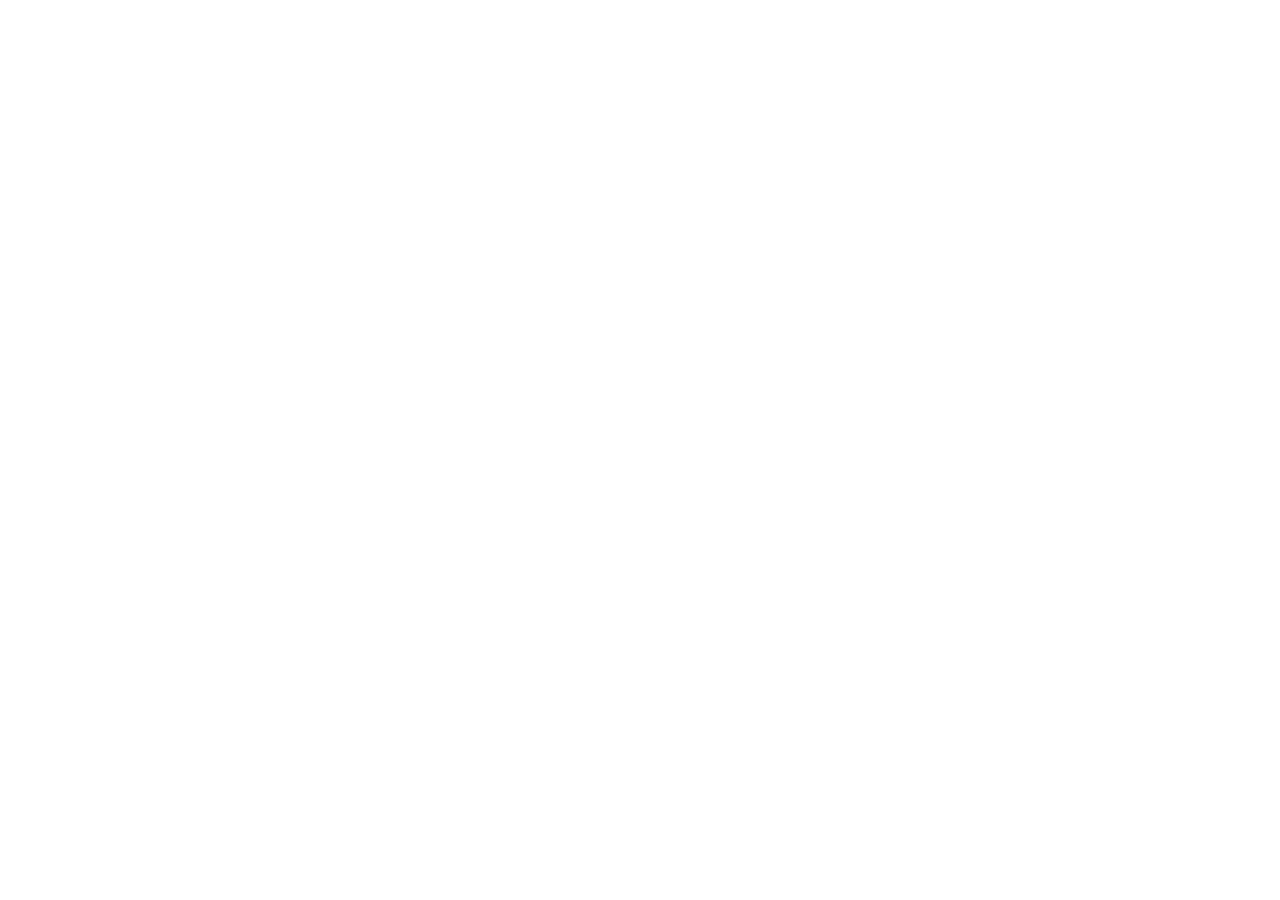
==== public/movie.html @ 25000ea9 "add sessions and replace middleware file to its own folder adn rename it to auth.js" ====
<!DOCTYPE html>
<html lang="en">
<head>
    <meta charset="UTF-8">
    <meta name="viewport" content="width=device-width, initial-scale=1.0">
    <title>Document</title>
</head>
<body>
    <header id="header"></header>
    <main id="main"></main>
    <footer id="footer"></footer>
    <script src="app.js"></script>
</body>
</html>
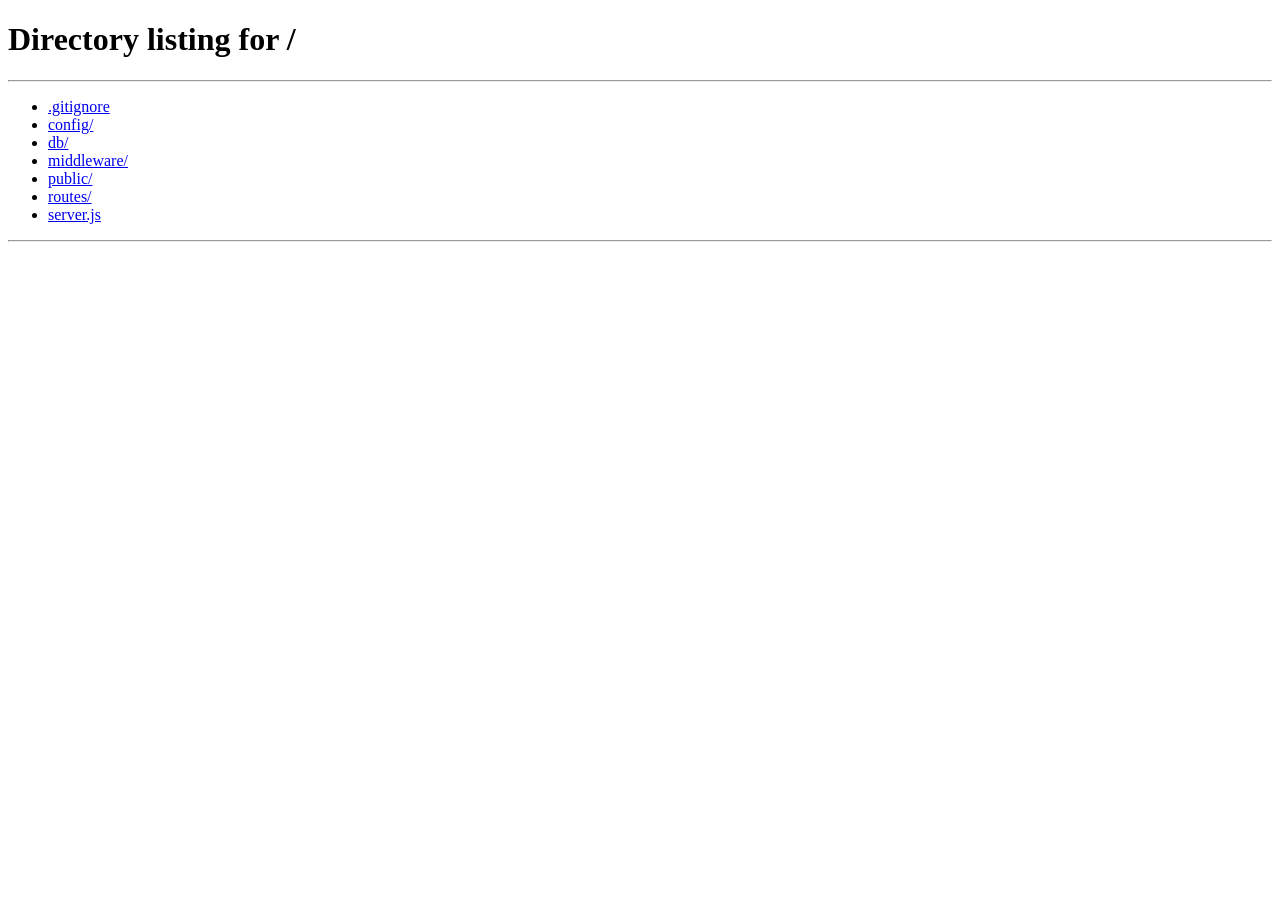
==== commit 5c42464a: "upsert the project to github" ====
--- a/public/movie.html
+++ b/public/movie.html
@@ -1,14 +1,146 @@
 <!DOCTYPE html>
-<html lang="en">
+<html lang="uk">
 <head>
     <meta charset="UTF-8">
-    <meta name="viewport" content="width=device-width, initial-scale=1.0">
-    <title>Document</title>
+    <title>Кінотека - Фільм</title>
+    <link rel="stylesheet" href="style.css">
 </head>
-<body>
-    <header id="header"></header>
-    <main id="main"></main>
-    <footer id="footer"></footer>
-    <script src="app.js"></script>
+<body id="body">
+    <header>
+        <h1 class="logo">Кінотека</h1>
+        <div class="user-controls" id="user-controls"></div>
+    </header>
+
+    <main>
+        <!-- Режим перегляду фільму -->
+        <div class="movie-view-container" id="movieView" style="display: none;">
+            <button class="back-btn" onclick="window.location.href='/'">← На головну</button>
+            <div class="movie-details">
+                <div class="movie-poster">
+                    <img id="viewPoster" src="" alt="Постер">
+                </div>
+                <div class="movie-info">
+                    <h1 id="viewTitle"></h1>
+                    <p class="movie-meta"><span id="viewYear"></span> | <span id="viewGenre"></span></p>
+                    <p class="movie-rating">Рейтинг: ⭐ <span id="viewRating"></span></p>
+                    <p class="movie-description" id="viewDescription"></p>
+                    
+                    <!-- Секція коментарів -->
+                    <div class="comments-section">
+                        <h2>Коментарі</h2>
+                        
+                        <!-- Форма додавання коментаря -->
+                        <div class="comment-form" id="commentForm" style="display: none;">
+                            <input type="hidden" id="editingReviewId" value="">
+                            <textarea id="commentText" placeholder="Напишіть ваш коментар..." rows="3"></textarea>
+                            <div class="comment-rating">
+                                <label>Оцінка:</label>
+                                <select id="commentRating">
+                                    <option value="5">5 - Чудово</option>
+                                    <option value="4">4</option>
+                                    <option value="3">3</option>
+                                    <option value="2">2</option>
+                                    <option value="1">1</option>
+                                    <option value="0" selected>0 - Без оцінки</option>
+                                </select>
+                            </div>
+                            <button type="button" class="btn-primary" id="commentSubmitBtn" onclick="addComment()">Додати коментар</button>
+                            <button type="button" class="btn-secondary" id="cancelEditBtn" onclick="cancelEdit()" style="display: none;">Скасувати</button>
+                        </div>
+                        
+                        <!-- Список коментарів -->
+                        <div class="comments-list" id="commentsList">
+                            <!-- Коментарі будуть завантажені через JS -->
+                        </div>
+                    </div>
+                </div>
+            </div>
+        </div>
+
+        <!-- Режим редагування/додавання фільму -->
+        <div class="movie-form-container" id="movieFormContainer">
+            <button class="back-btn" onclick="window.location.href='/'">← На головну</button>
+            <h1 id="formTitle">Додавання фільму</h1>
+            
+            <form id="movieForm">
+                <div class="input-group">
+                    <label for="movieTitle">Назва фільму</label>
+                    <input type="text" id="movieTitle" required>
+                </div>
+                
+                <div class="input-group">
+                    <label for="movieYear">Рік</label>
+                    <input type="number" id="movieYear" required min="1900" max="2100">
+                </div>
+                
+                <div class="input-group">
+                    <label for="movieGenre">Жанр</label>
+                    <select id="movieGenre" required>
+                        <option value="">Оберіть жанр</option>
+                    </select>
+                </div>
+                
+                <div class="input-group">
+                    <label for="movieRating">Рейтинг</label>
+                    <input type="number" id="movieRating" required min="0" max="10" step="0.1" value="0">
+                </div>
+                
+                <div class="input-group">
+                    <label for="movieDescription">Опис</label>
+                    <textarea id="movieDescription" rows="4"></textarea>
+                </div>
+                
+                <div class="input-group">
+                    <label for="moviePoster">Постер (URL)</label>
+                    <input type="text" id="moviePoster" placeholder="https://example.com/poster.jpg">
+                </div>
+                
+                <div class="input-group">
+                    <label>Або завантажте постер</label>
+                    <input type="file" id="moviePosterFile" accept="image/*">
+                </div>
+                
+                <div class="poster-preview" id="posterPreview"></div>
+                
+                <button type="submit" class="btn-primary btn-full" id="saveBtn">Зберегти</button>
+            </form>
+        </div>
+    </main>
+
+    <div id="overlay" class="overlay" onclick="toggleProfilePanel()"></div>
+
+    <aside id="profilePanel" class="profile-panel">
+        <div class="panel-header">
+            <h2>Мій Профіль</h2>
+            <button class="close-btn" onclick="toggleProfilePanel()">&times;</button>
+        </div>
+
+        <div class="panel-body">
+            <form id="updateProfileForm">
+                <div class="input-group">
+                    <label>Ім'я</label>
+                    <input type="text" id="profileName" value="">
+                </div>
+                <div class="input-group">
+                    <label>Пошта</label>
+                    <input type="email" id="profileEmail" value="" disabled>
+                </div>
+                <div class="input-group">
+                    <label>Новий пароль</label>
+                    <input type="password" id="profilePassword" placeholder="Залишіть пустим, якщо не змінюєте">
+                </div>
+                <button type="submit" class="btn-primary btn-full">Зберегти зміни</button>
+            </form>
+        </div>
+
+
+        <div class="panel-footer">
+            <button id="logout-btn" class="btn-outline btn-full" onclick="logout()">Вийти з акаунту</button>
+            <button id="delete-account-btn" class="btn-danger btn-full" onclick="deleteAccount()">🗑 Видалити акаунт</button>
+        </div>
+    </aside>
+
+    <script src="profile.js"></script>
+    <script src="movie.js"></script>
 </body>
 </html>
--- a/public/style.css
+++ b/public/style.css
@@ -0,0 +1,720 @@
+
+:root {
+    --bg-color: #f5f7fa;
+    --header-bg: #333;
+    --text-main: #333;
+    --text-light: #fff;
+    --accent-color: #fff; 
+    --accent-hover: #b8070f;
+    --card-bg: #fff;
+    --gray-border: #e2e8f0;
+    --btn-border: #3e3e3e;
+    --btn-primary: #0067a7;
+}
+
+body {
+    margin: 0;
+    padding: 0;
+    background-color: var(--bg-color);
+    color: var(--text-main);
+    font-family: 'Segoe UI', Tahoma, Geneva, Verdana, sans-serif;
+    min-height: 100vh;
+    display: flex;
+    flex-direction: column;
+}
+
+header{
+    background-color: #333;
+    color: #fff;
+    text-align: center;
+    width:100%;
+    display: flex;
+    flex-direction: row;
+    justify-content: space-between;
+    align-items: center;
+}
+
+.logo{
+    margin-left: 10px;
+}
+
+.loginOrRegistration button{
+    background-color: transparent;
+    color : #fff;
+    border: none;
+    cursor: pointer;
+    font-size: 16px;
+    margin-right: 10px;
+}
+
+.controls{
+    width:100%;
+    display:flex;
+    justify-content: center;
+}
+
+.searchInput{
+    background-color: #3e3e3e;
+    color:#e0e0e0;
+    width: 300px;
+    padding: 4px;
+    margin: 10px;
+    /* border: 1px solid #e0e0e0; */
+    border-radius: 5px;
+    font-size: 16px;
+}
+.genreFilter{
+    background-color: #3e3e3e;
+    color:#e0e0e0;
+    padding: 4px;
+    width: 100px;
+    margin: 10px;
+    /* border: 1px solid #e0e0e0; */
+    border-radius: 5px;
+    font-size: 16px;
+}
+.sortSelect{
+    background-color: #3e3e3e;
+    color:#e0e0e0;
+    padding: 4px;
+    margin: 10px;
+    border-radius: 5px;
+    font-size: 16px;
+}
+
+.search-input { width: 400px; }
+.search-input:focus, .filter-select:focus { border-color: var(--accent-color); }
+
+/* --- КНОПКИ --- */
+/* .user-controls { display: flex; gap: 10px; } */
+
+button {
+    font-family: inherit;
+    font-size: 15px;
+    cursor: pointer;
+    border-radius: 8px;
+    padding: 4px 20px;
+    transition: all 0.2s ease;
+    font-weight: 600;
+    
+}
+
+.btn-primary {
+    background-color: var(--btn-primary);
+    color: #fff;
+    border: none;
+}
+.btn-profile{
+    margin-right: 25px;
+}
+
+.btn-outline {
+    background-color:transparent;
+    border:1px solid var(--btn-border);
+    color: var(--text-main);
+}
+.btn-outline:hover { 
+    background-color: var(--btn-border); 
+    color: var(--text-light);
+    border-color: var(--btn-border);
+}
+
+.btn-danger {
+    background-color: var(--danger-color);
+    color: #ff4d4d;
+    border: 1px solid #ff4d4d;
+}
+.btn-danger:hover { background-color: #ff4d4d; color: #fff; }
+
+.btn-full { width: 100%; margin-bottom: 10px; }
+
+
+.btn-add-admin {
+    background-color: transparent;
+    border: 1px solid var(--btn-border);
+    color: var(--text-main);
+}
+.btn-add-admin:hover { background-color: #0057b7; color: #fff; }
+
+.find{
+    height:35px;
+    align-self: center;
+}
+/* --- СІТКА ФІЛЬМІВ --- */
+main {
+    padding: 40px;
+    flex-grow: 1;
+}
+
+.grid {
+    display: grid;
+    /* Адаптивна сітка: мінімум 220px для картки, розтягується рівномірно */
+    grid-template-columns: repeat(auto-fill, minmax(220px, 1fr));
+    gap: 25px;
+}
+
+/* --- КАРТКА ФІЛЬМУ --- */
+.movie-card {
+    background: var(--card-bg);
+    border-radius: 12px;
+    overflow: hidden;
+    box-shadow: 0 4px 10px rgba(0,0,0,0.05);
+    transition: transform 0.3s ease, box-shadow 0.3s ease;
+    cursor: pointer;
+    display: flex;
+    flex-direction: column;
+    position: relative;
+}
+
+.movie-card:hover {
+    transform: translateY(-8px);
+    box-shadow: 0 12px 20px rgba(0,0,0,0.15);
+}
+
+.movie-card .card-content {
+    display: flex;
+    flex-direction: column;
+}
+
+.movie-card img {
+    width: 100%;
+    height: 330px;
+    object-fit: cover;
+    border-bottom: 1px solid var(--gray-border);
+}
+
+.movie-card h3 {
+    margin: 0;
+    padding: 15px 15px 5px 15px;
+    font-size: 18px;
+    font-weight: bold;
+    color: var(--text-main);
+    white-space: nowrap;
+    overflow: hidden;
+    text-overflow: ellipsis;
+}
+
+.movie-card p {
+    margin: 0;
+    padding: 5px 15px 15px 15px;
+    font-size: 14px;
+    color: #718096;
+}
+
+.movie-card .rating {
+    font-weight: bold;
+    color: #f6ad55;
+}
+
+.delete-btn {
+    position: absolute;
+    top: 10px;
+    right: 10px;
+    width: 40px;
+    height: 40px;
+    padding: 0;
+    border-radius: 8px;
+    background-color: rgba(255, 77, 77, 0.9);
+    color: white;
+    border: none;
+    font-size: 20px;
+    cursor: pointer;
+    display: flex;
+    align-items: center;
+    justify-content: center;
+    transition: all 0.2s ease;
+    z-index: 10;
+}
+
+.delete-btn:hover {
+    background-color: rgba(255, 77, 77, 1);
+    transform: scale(1.1);
+}
+
+/* --- БОКОВА ПАНЕЛЬ ПРОФІЛЮ --- */
+.overlay {
+    position: fixed;
+    top: 0; left: 0; width: 100%; height: 100%;
+    background: rgba(0,0,0,0.6);
+    backdrop-filter: blur(3px); /* Ефект розмиття фону */
+    opacity: 0;
+    visibility: hidden;
+    transition: opacity 0.3s ease;
+    z-index: 999;
+}
+
+.profile-panel {
+    position: fixed;
+    top: 0; 
+    right: -400px; /* Схована за екраном */
+    width: 350px;
+    height: 100vh;
+    background: var(--card-bg);
+    box-shadow: -5px 0 25px rgba(0,0,0,0.2);
+    transition: right 0.4s cubic-bezier(0.25, 0.8, 0.25, 1);
+    z-index: 1000;
+    display: flex;
+    flex-direction: column;
+}
+
+/* Клас, який додається через JS для відкриття */
+.profile-panel.open { right: 0; }
+.overlay.open { opacity: 1; visibility: visible; }
+
+.panel-header {
+    display: flex;
+    justify-content: space-between;
+    align-items: center;
+    padding: 20px;
+    border-bottom: 1px solid var(--gray-border);
+}
+
+.panel-header h2 { margin: 0; color: var(--text-main); }
+
+.close-btn {
+    background: none;
+    border: none;
+    font-size: 30px;
+    color: #a0aec0;
+    padding: 0;
+    cursor: pointer;
+}
+.close-btn:hover { color: var(--accent-color); }
+
+.panel-body {
+    padding: 20px;
+    flex-grow: 1; /* Займає весь доступний простір */
+}
+
+.input-group {
+    display: flex;
+    flex-direction: column;
+    margin-bottom: 15px;
+}
+
+.input-group label {
+    font-size: 13px;
+    font-weight: bold;
+    color: #718096;
+    margin-bottom: 5px;
+}
+
+.input-group input {
+    padding: 12px;
+    border: 1px solid var(--gray-border);
+    border-radius: 6px;
+    font-size: 15px;
+    background-color: #f7fafc;
+}
+.input-group input:disabled { color: #a0aec0; cursor: not-allowed; }
+
+.panel-footer {
+    padding: 20px;
+    border-top: 1px solid var(--gray-border);
+}
+
+
+/* --- вспливаюче вікно авторизації/реєстрації --- */ 
+.popup{
+    position:absolute;
+    top: 50%;
+    left: 50%;
+    transform: translate(-50%, -50%);
+    width: 400px;
+    background-color: #fff;
+    border-radius: 10px;
+    box-shadow: 0 0 10px rgba(0, 0, 0, 0.2);
+    padding: 20px;
+    text-align: center;
+    z-index: 1001;
+
+    display:flex;
+    flex-direction: column;
+    justify-content: center;
+    /* align-items: center; */
+
+}
+
+.popup-title{
+    color: #333;
+    display: flex;
+    flex-direction: row;
+    justify-content: space-between;
+    align-items: top;
+    padding-left:35%;
+}
+.popup-close{
+    cursor:pointer;
+}
+
+/* .popup-title div{
+    display:flex;
+    justify-content: space-around;
+    align-items: center;
+    margin:0;
+    padding:0;
+    flex-direction: column;
+} */
+
+.popup-inputs{
+    display:flex;
+    flex-direction: column;
+    justify-content: center;
+    align-items: center;
+}
+
+.popup-email, .popup-password, .popup-name{
+    width: 100%;
+    padding: 10px;
+    margin-bottom: 10px;
+    border-radius: 5px;
+    font-size: 16px;
+    color: #333;
+}
+
+
+
+.popup-button{
+    /* padding: 10px 20px; */
+    margin:10px;
+    background-color: #007BFF;
+    color: #fff;
+    border: none;
+    border-radius: 5px;
+    font-size: 16px;
+    cursor: pointer;
+}
+.popup-btns-container{
+    width:100%;
+    display:flex;
+    flex-direction: row;
+    justify-content: space-around;
+}
+
+/* сторінка  книги */
+
+body{
+    display:flex;
+    flex-direction: column;
+    justify-content: center;
+}
+
+header{
+    display:flex;
+    flex-direction: row;
+    justify-content: space-around;
+    align-items: center;
+    background-color: #333;
+    color: #fff;
+    padding: 10px;
+}
+
+/* --- ФОРМА ФІЛЬМУ --- */
+.movie-form-container {
+    max-width: 600px;
+    margin: 40px auto;
+    padding: 30px;
+    background: var(--card-bg);
+    border-radius: 12px;
+    box-shadow: 0 4px 10px rgba(0,0,0,0.05);
+}
+
+.movie-form-container h1 {
+    margin-top: 0;
+    color: var(--text-main);
+}
+
+.back-btn {
+    background: none;
+    border: none;
+    color: #718096;
+    font-size: 16px;
+    cursor: pointer;
+    padding: 5px 0;
+    margin-bottom: 20px;
+}
+
+
+.movie-form-container .input-group {
+    margin-bottom: 20px;
+}
+
+.movie-form-container textarea {
+    padding: 12px;
+    border: 1px solid var(--gray-border);
+    border-radius: 6px;
+    font-size: 15px;
+    background-color: #f7fafc;
+    font-family: inherit;
+    resize: vertical;
+}
+
+.poster-preview {
+    margin: 20px 0;
+    text-align: center;
+}
+
+.poster-preview img {
+    max-width: 100%;
+    border-radius: 8px;
+    box-shadow: 0 2px 8px rgba(0,0,0,0.1);
+}
+
+/* --- РЕЖИМ ПЕРЕГЛЯДУ ФІЛЬМУ --- */
+.movie-view-container {
+    max-width: 900px;
+    margin: 40px auto;
+    padding: 30px;
+    background: var(--card-bg);
+    border-radius: 12px;
+    box-shadow: 0 4px 10px rgba(0,0,0,0.05);
+}
+
+.movie-details {
+    display: flex;
+    gap: 30px;
+    margin-top: 20px;
+}
+
+.movie-poster {
+    flex-shrink: 0;
+}
+
+.movie-poster img {
+    width: 300px;
+    height: 450px;
+    object-fit: cover;
+    border-radius: 12px;
+    box-shadow: 0 4px 12px rgba(0,0,0,0.1);
+}
+
+.movie-info {
+    flex-grow: 1;
+    display: flex;
+    flex-direction: column;
+}
+
+.movie-info h1 {
+    margin: 0 0 15px 0;
+    font-size: 32px;
+    color: var(--text-main);
+}
+
+.movie-meta {
+    font-size: 16px;
+    color: #718096;
+    margin: 0 0 10px 0;
+}
+
+.movie-rating {
+    font-size: 18px;
+    font-weight: bold;
+    color: #f6ad55;
+    margin: 0 0 20px 0;
+}
+
+.movie-description {
+    font-size: 16px;
+    line-height: 1.6;
+    color: #4a5568;
+    margin: 0;
+}
+
+@media (max-width: 768px) {
+    .movie-details {
+        flex-direction: column;
+        align-items: center;
+    }
+    
+    .movie-poster img {
+        width: 250px;
+        height: 375px;
+    }
+    
+    .movie-info {
+        text-align: center;
+    }
+}
+
+/* --- КОМЕНТАРІ --- */
+.comments-section {
+    margin-top: 40px;
+    padding-top: 30px;
+    border-top: 1px solid var(--gray-border);
+}
+
+.comments-section h2 {
+    margin: 0 0 20px 0;
+    font-size: 24px;
+    color: var(--text-main);
+}
+
+.comment-form {
+    margin-bottom: 30px;
+    padding: 20px;
+    background: #f7fafc;
+    border-radius: 8px;
+}
+
+.comment-form textarea {
+    width: 100%;
+    padding: 12px;
+    border: 1px solid var(--gray-border);
+    border-radius: 6px;
+    font-size: 15px;
+    font-family: inherit;
+    resize: vertical;
+    margin-bottom: 15px;
+}
+
+.comment-rating {
+    display: flex;
+    align-items: center;
+    gap: 10px;
+    margin-bottom: 15px;
+}
+
+.comment-rating label {
+    font-weight: bold;
+    color: #718096;
+}
+
+.comment-rating select {
+    padding: 8px 12px;
+    border: 1px solid var(--gray-border);
+    border-radius: 6px;
+    font-size: 15px;
+    background-color: #fff;
+}
+
+.comment {
+    padding: 15px;
+    margin-bottom: 15px;
+    background: #f7fafc;
+    border-radius: 8px;
+    border-left: 4px solid var(--btn-primary);
+}
+
+.comment-header {
+    display: flex;
+    justify-content: space-between;
+    align-items: center;
+    margin-bottom: 10px;
+}
+
+.comment-author {
+    font-weight: bold;
+    color: var(--text-main);
+}
+
+.comment-rating {
+    font-weight: bold;
+    color: #f6ad55;
+}
+
+.comment-text {
+    color: #4a5568;
+    line-height: 1.6;
+    white-space: pre-wrap;
+}
+
+.comment-actions {
+    display: flex;
+    gap: 10px;
+    margin-top: 10px;
+}
+
+.btn-edit, .btn-delete {
+    padding: 6px 12px;
+    font-size: 13px;
+    border: none;
+    border-radius: 4px;
+    cursor: pointer;
+    transition: all 0.2s ease;
+}
+
+.btn-edit {
+    background-color: var(--btn-primary);
+    color: #fff;
+}
+
+.btn-edit:hover {
+    background-color: #0056b3;
+}
+
+.btn-delete {
+    background-color: #ff4d4d;
+    color: #fff;
+}
+
+.btn-delete:hover {
+    background-color: #e63939;
+}
+
+.btn-secondary {
+    background-color: #6c757d;
+    color: #fff;
+    border: none;
+    padding: 8px 16px;
+    border-radius: 4px;
+    cursor: pointer;
+    transition: all 0.2s ease;
+}
+
+.btn-secondary:hover {
+    background-color: #5a6268;
+}
+
+.pagination {
+    display: flex;
+    justify-content: center;
+    align-items: center;
+    gap: 20px;
+    margin: 30px 0;
+    padding: 20px;
+}
+
+.btn-pagination {
+    background-color: var(--btn-primary);
+    color: #fff;
+    border: none;
+    padding: 10px 20px;
+    border-radius: 8px;
+    cursor: pointer;
+    transition: all 0.2s ease;
+    font-weight: 600;
+}
+
+.btn-pagination:hover:not(:disabled) {
+    background-color: #0056b3;
+    transform: translateY(-2px);
+}
+
+.btn-pagination:disabled {
+    background-color: #ccc;
+    cursor: not-allowed;
+    opacity: 0.6;
+}
+
+.page-info {
+    font-size: 16px;
+    font-weight: 600;
+    color: var(--text-main);
+}
+
+.no-comments {
+    color: #718096;
+    font-style: italic;
+    text-align: center;
+    padding: 20px;
+}
+.add-card-icon {
+    font-size: 24px;
+    font-weight: bold;
+    color: black;
+}
+.admin-add-card{
+    display:flex;
+    justify-content: center;
+    align-items: center;
+}
